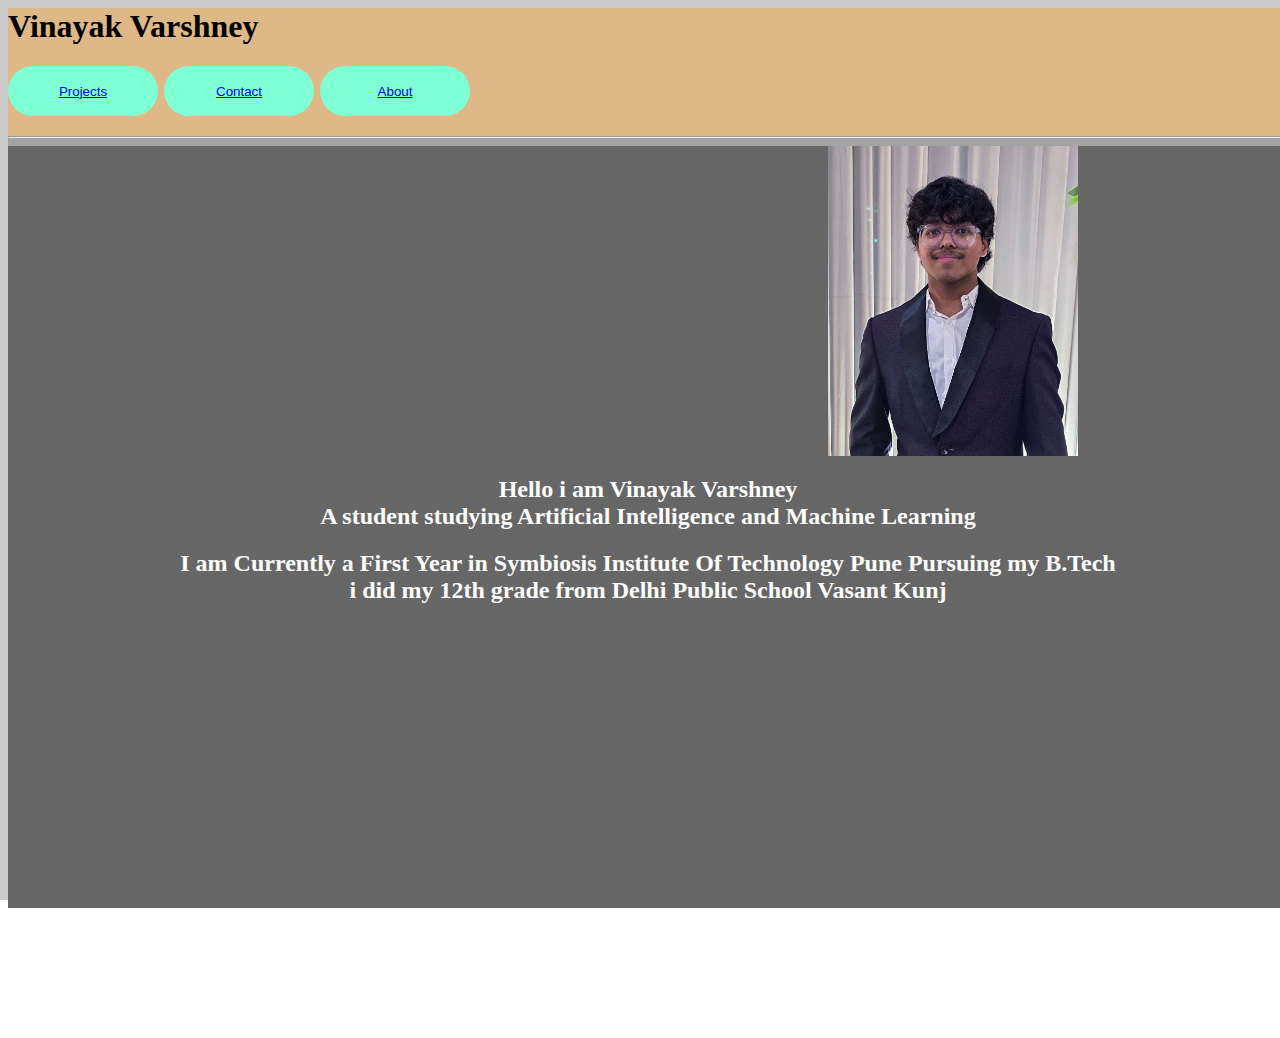
==== index.html @ 24043e91 "Add files via upload" ====
<html>
<head>
    <title>Home</title>
    <link rel="stylesheet" href="style.css">
</head>
<body>
    <header class="upper-navbar">
        <h1>Vinayak Varshney</h1>
        <nav>
            <h2>
                <button class="link-buttons" style="border: 2px ; border-radius: 30px">
                    <a href="proj.html">Projects</a>
                </button>
                <button class="link-buttons" style="border: 2px ; border-radius: 30px">
                    <a href="contact.html">Contact</a>
                </button>
                <button class="link-buttons" style="border: 2px ; border-radius: 30px">
                    <a href="about.html">About</a>
                </button>
            </h2>
        <hr>
    </header>
        <main class="main-content">
            <img src="assets//images//me.jpg" style="width: 250px; height:auto; margin-left: 820px; margin-right: auto;">
            <article class="home-content" style="text-align: center;">
            <h2 style="color: white;">
                Hello i am Vinayak Varshney
                <br>
                A student studying Artificial Intelligence and Machine Learning
            </h2>
            </article>
            <article style="text-align: center;">
                <h2 style="color: white;">
                    I am Currently a First Year in Symbiosis Institute Of Technology Pune Pursuing my B.Tech
                    <br>
                    i did my 12th grade from Delhi Public School Vasant Kunj
                </h2>
            </article>
        </main>
</body>
</html>
---- style.css ----
.link-buttons{
    width: 150px;
    height: 50px;
    background-color: aquamarine;
}

.upper-navbar{
    background-color: burlywood;
}
.main-content{
    background-color: gray;
}

@keyframes slideInFromLeft {
    0% {
        transform: translateX(-100%);
    }

    100% {
        transform: translateX(0);
    }
}

body,
html,
main {
    background-image: linear-gradient(rgba(0, 0, 0, 0.2), rgba(0, 0, 0, 0.2)), url("https://media0.giphy.com/media/v1.Y2lkPTc5MGI3NjExM290ZDk5b3Y2bjQ3Mm80NGtsMGx5N2J0ZHplcGM5eTRnb2dtNTAxNyZlcD12MV9pbnRlcm5hbF9naWZfYnlfaWQmY3Q9Zw/fq8HxnZAkoTybqirPN/giphy.gif");
    background-size: cover;
    background-repeat: no-repeat;
    background-position: center;
    height: 100%;
    width: 100%;
    overflow-x: hidden;
}
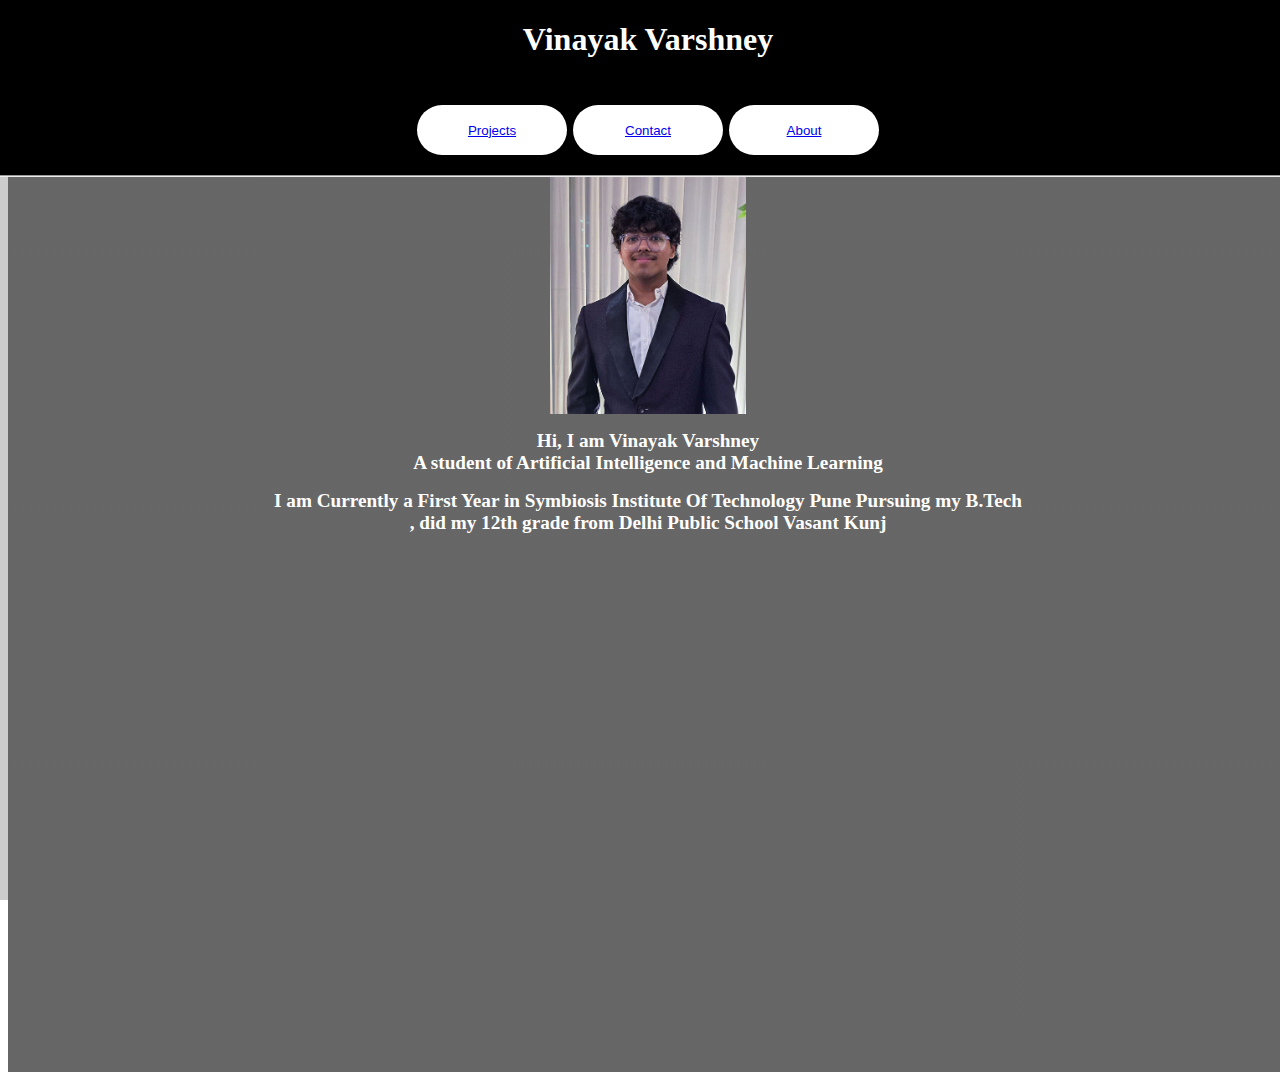
==== commit 5375ec11: "Update index.html" ====
--- a/index.html
+++ b/index.html
@@ -5,9 +5,9 @@
 </head>
 <body>
     <header class="upper-navbar">
-        <h1>Vinayak Varshney</h1>
+        <h1 class="name">Vinayak Varshney</h1>
         <nav>
-            <h2>
+            <h2 class="button-core">
                 <button class="link-buttons" style="border: 2px ; border-radius: 30px">
                     <a href="proj.html">Projects</a>
                 </button>
@@ -21,21 +21,23 @@
         <hr>
     </header>
         <main class="main-content">
-            <img src="assets//images//me.jpg" style="width: 250px; height:auto; margin-left: 820px; margin-right: auto;">
+            <div style="text-align:center">
+                <img src="assets//images//me.jpg" style="width: 15.3%;">
+            </div>
             <article class="home-content" style="text-align: center;">
             <h2 style="color: white;">
-                Hello i am Vinayak Varshney
+                Hi, I am Vinayak Varshney
                 <br>
-                A student studying Artificial Intelligence and Machine Learning
+                A student of Artificial Intelligence and Machine Learning
             </h2>
             </article>
             <article style="text-align: center;">
                 <h2 style="color: white;">
                     I am Currently a First Year in Symbiosis Institute Of Technology Pune Pursuing my B.Tech
                     <br>
-                    i did my 12th grade from Delhi Public School Vasant Kunj
+                    , did my 12th grade from Delhi Public School Vasant Kunj
                 </h2>
             </article>
         </main>
 </body>
-</html>+</html>
--- a/style.css
+++ b/style.css
@@ -1,34 +1,51 @@
 .link-buttons{
     width: 150px;
     height: 50px;
-    background-color: aquamarine;
+    background-color:white;
+    
+    
 }
 
 .upper-navbar{
-    background-color: burlywood;
+    background-color: black;
+    position:relative;
+    margin:-1.5vh;
+
 }
+
+.name{
+    color: white;
+    text-align: center;
+    font-family:Cambria, Cochin, Georgia, Times, 'Times New Roman', serif;
+    padding: 2%;
+    
+}
+
+.button-core{
+    text-align: center;
+}
+
+.about-img{
+    height: auto;
+    width: auto;
+}
+
+.about-img-desc{
+    font-size: 0.9vw;
+}
+
+
 .main-content{
     background-color: gray;
+    font-size: 1vw;
 }
-
-@keyframes slideInFromLeft {
-    0% {
-        transform: translateX(-100%);
-    }
-
-    100% {
-        transform: translateX(0);
-    }
-}
-
 body,
 html,
 main {
-    background-image: linear-gradient(rgba(0, 0, 0, 0.2), rgba(0, 0, 0, 0.2)), url("https://media0.giphy.com/media/v1.Y2lkPTc5MGI3NjExM290ZDk5b3Y2bjQ3Mm80NGtsMGx5N2J0ZHplcGM5eTRnb2dtNTAxNyZlcD12MV9pbnRlcm5hbF9naWZfYnlfaWQmY3Q9Zw/fq8HxnZAkoTybqirPN/giphy.gif");
-    background-size: cover;
+    background-image: linear-gradient(rgba(0, 0, 0, 0.2), rgba(0, 0, 0, 0.2)), url("https://media0.giphy.com/media/v1.Y2lkPTc5MGI3NjExMHg1aDlic3R0NW1ibGlrMHBlYmU1MTd1Z21ucjA4YWViM2hlY2RsZiZlcD12MV9pbnRlcm5hbF9naWZfYnlfaWQmY3Q9Zw/fw8uZriJW4TlhmZnUj/giphy.gif");
+    background-size:cover;
     background-repeat: no-repeat;
     background-position: center;
     height: 100%;
     width: 100%;
-    overflow-x: hidden;
-}+}
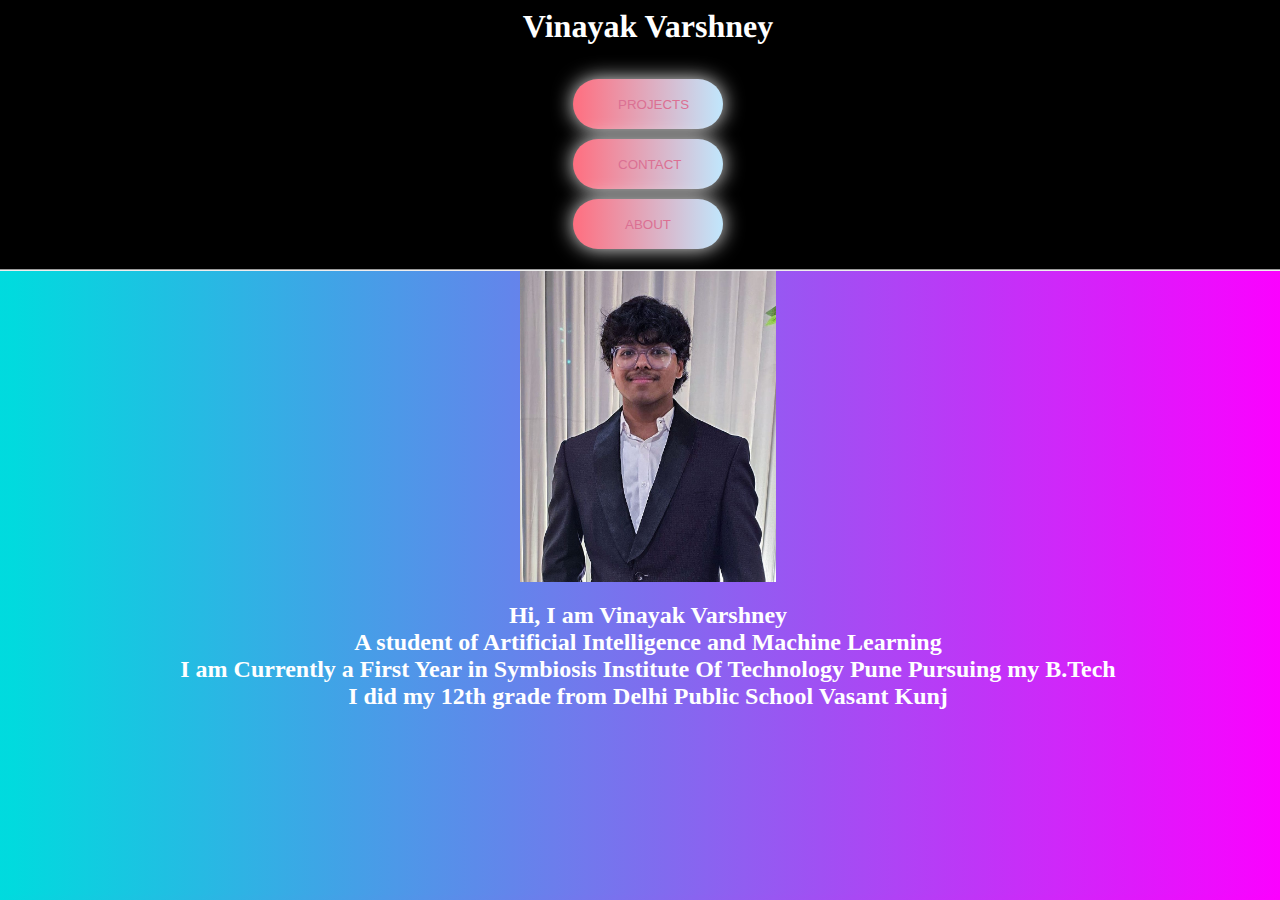
==== commit 351de4ac: "animations added and bg changed" ====
--- a/index.html
+++ b/index.html
@@ -1,43 +1,42 @@
 <html>
 <head>
+    <meta charset="UTF-8">
+    <meta name="viewport" content="width=device-width, initial-scale=1.0">
     <title>Home</title>
     <link rel="stylesheet" href="style.css">
 </head>
 <body>
     <header class="upper-navbar">
-        <h1 class="name">Vinayak Varshney</h1>
+        <h1 class="name-index">Vinayak Varshney</h1>
         <nav>
             <h2 class="button-core">
-                <button class="link-buttons" style="border: 2px ; border-radius: 30px">
-                    <a href="proj.html">Projects</a>
+                
+                <button class="link-buttons btn-grad" style="border: 2px ; border-radius: 30px">
+                    <a class = "btn-text" href="proj.html">Projects</a>
                 </button>
-                <button class="link-buttons" style="border: 2px ; border-radius: 30px">
-                    <a href="contact.html">Contact</a>
+                <button class="link-buttons btn-grad" style="border: 2px ; border-radius: 30px">
+                    <a class = "btn-text" href="contact.html">Contact</a>
                 </button>
-                <button class="link-buttons" style="border: 2px ; border-radius: 30px">
-                    <a href="about.html">About</a>
+                <button class="link-buttons btn-grad" style="border: 2px ; border-radius: 30px">
+                    <a class = "btn-text" href="about.html">About</a>
                 </button>
             </h2>
         <hr>
     </header>
-        <main class="main-content">
-            <div style="text-align:center">
-                <img src="assets//images//me.jpg" style="width: 15.3%;">
+         <div style="text-align:center">
+                <img src="assets//images//me.jpg" style="width: 20vw;">
             </div>
-            <article class="home-content" style="text-align: center;">
-            <h2 style="color: white;">
-                Hi, I am Vinayak Varshney
+            <article class="home-content" style="text-align: center;width:100vw;color:white">
+            <h2>
+                <span id="intro"> Hi, I am Vinayak Varshney
                 <br>
                 A student of Artificial Intelligence and Machine Learning
-            </h2>
-            </article>
-            <article style="text-align: center;">
-                <h2 style="color: white;">
-                    I am Currently a First Year in Symbiosis Institute Of Technology Pune Pursuing my B.Tech
-                    <br>
-                    , did my 12th grade from Delhi Public School Vasant Kunj
+                <br>
+                I am Currently a First Year in Symbiosis Institute Of Technology Pune Pursuing my B.Tech
+                <br>
+                I did my 12th grade from Delhi Public School Vasant Kunj
+                </span>
                 </h2>
             </article>
-        </main>
 </body>
-</html>
+</html>--- a/style.css
+++ b/style.css
@@ -13,21 +13,49 @@
 
 }
 
-.name{
+.name-index{
     color: white;
     text-align: center;
     font-family:Cambria, Cochin, Georgia, Times, 'Times New Roman', serif;
-    padding: 2%;
-    
+    padding: 1%;
+    text-shadow: #FC00FF;
+    text-rendering: geometricPrecision;
+    animation-name: slideIn;
+    animation-duration: 2s;
 }
 
 .button-core{
-    text-align: center;
+    justify-self: center;
 }
+.btn-text{
+    color: palevioletred;
+    text-decoration: none;
+}
+.btn-grad {background-image: linear-gradient(to right, #ff6e7f 0%, #bfe9ff  51%, #ff6e7f  100%)}
+.btn-grad {
+   margin: 10px;
+   padding: 15px 45px;
+   text-align: center;
+   text-transform: uppercase;
+   transition: 0.5s;
+   background-size: 200% auto;
+   color: white;            
+   box-shadow: 0 0 20px #eee;
+   border-radius: 10px;
+   display: block;
+ }
+
+ .btn-grad:hover {
+   background-position: right center;
+   color: #fff;
+   text-decoration: none;
+ }
+
 
 .about-img{
     height: auto;
     width: auto;
+    
 }
 
 .about-img-desc{
@@ -38,14 +66,32 @@
 .main-content{
     background-color: gray;
     font-size: 1vw;
+    text-rendering: geometricPrecision;
+    animation-name: slideIn;
+    animation-duration: 2s;
 }
 body,
 html,
 main {
-    background-image: linear-gradient(rgba(0, 0, 0, 0.2), rgba(0, 0, 0, 0.2)), url("https://media0.giphy.com/media/v1.Y2lkPTc5MGI3NjExMHg1aDlic3R0NW1ibGlrMHBlYmU1MTd1Z21ucjA4YWViM2hlY2RsZiZlcD12MV9pbnRlcm5hbF9naWZfYnlfaWQmY3Q9Zw/fw8uZriJW4TlhmZnUj/giphy.gif");
+    background-color: #00DBDE;  /*  taken from https://cssgradient.io/  */
+    background-image: linear-gradient(90deg, #00DBDE 0%, #FC00FF 100%); 
     background-size:cover;
     background-repeat: no-repeat;
     background-position: center;
     height: 100%;
     width: 100%;
+    animation-name: slideUp;
+    animation-duration: 2s;
+    
+    
 }
+    
+@keyframes slideIn {
+    from { transform: translateX(-100%); }
+    to { transform: translateX(0); }
+  }
+
+@keyframes slideUp {
+    from { transform: translateY(30%); }
+    to { transform: translateY(0); }
+  }
